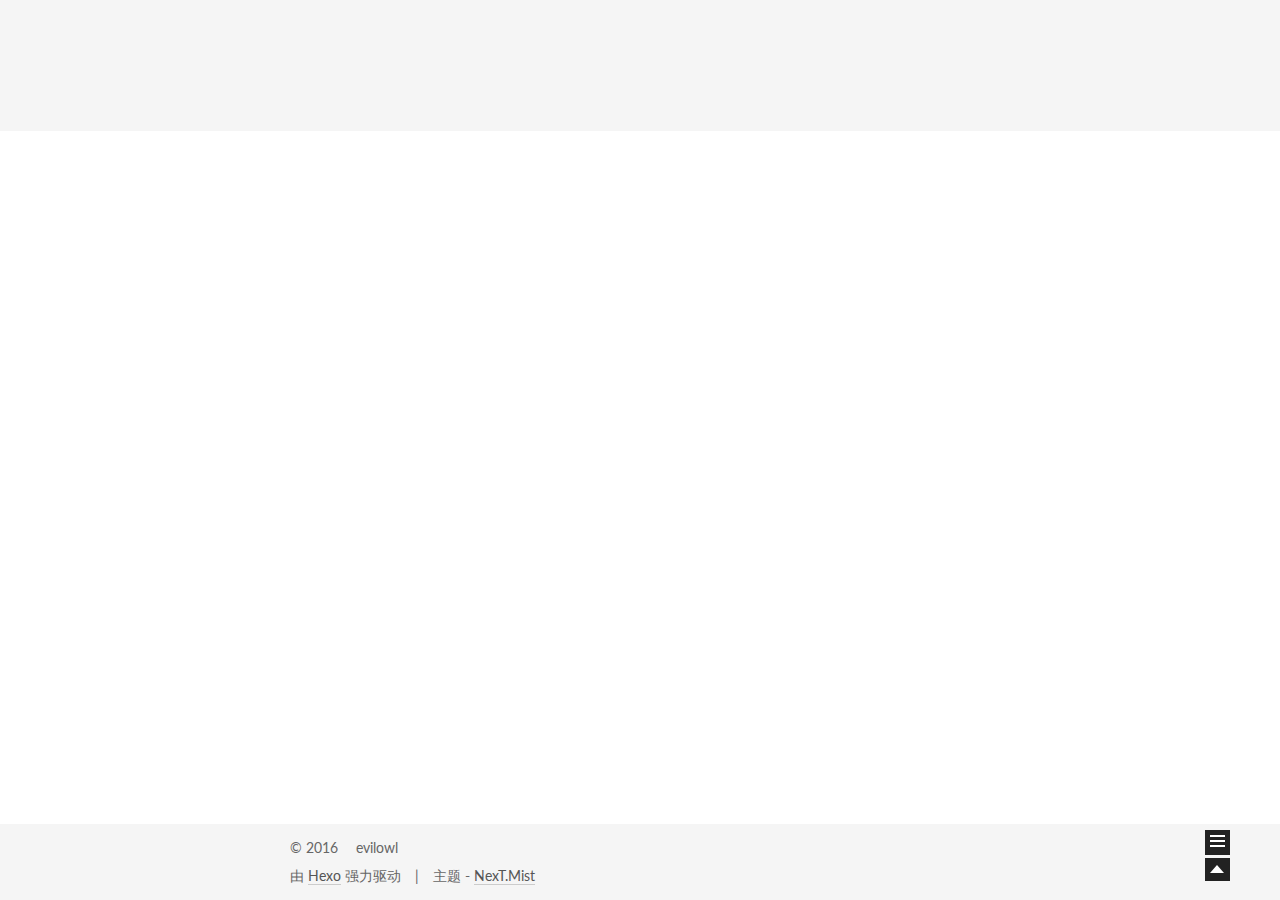
==== about/index.html @ 0f329f14 "Site updated: 2016-01-03 15:37:01" ====
<!doctype html>
<html class="theme-next   use-motion ">
<head>
  <meta charset="UTF-8"/>
<meta http-equiv="X-UA-Compatible" content="IE=edge,chrome=1" />
<meta name="viewport" content="width=device-width, initial-scale=1, maximum-scale=1"/>



<meta http-equiv="Cache-Control" content="no-transform" />
<meta http-equiv="Cache-Control" content="no-siteapp" />












  <link href="/vendors/fancybox/source/jquery.fancybox.css?v=2.1.5" rel="stylesheet" type="text/css"/>




  <link href="//fonts.googleapis.com/css?family=Lato:300,400,700,400italic&subset=latin,latin-ext" rel="stylesheet" type="text/css">



<link href="/vendors/font-awesome/css/font-awesome.min.css?v=4.4.0" rel="stylesheet" type="text/css" />

<link href="/css/main.css?v=0.4.5.2" rel="stylesheet" type="text/css" />


  <meta name="keywords" content="Hexo, NexT" />




  


  <link rel="alternate" href="/atom.xml" title="evilowl's 随笔" type="application/atom+xml" />




  <link rel="shortcut icon" type="image/x-icon" href="/favicon.ico?v=0.4.5.2" />






<meta name="description" content="hacker， code， geeker">
<meta property="og:type" content="website">
<meta property="og:title" content="about">
<meta property="og:url" content="http://yoursite.com/about/index.html">
<meta property="og:site_name" content="evilowl's 随笔">
<meta property="og:description" content="hacker， code， geeker">
<meta property="og:updated_time" content="2016-01-03T07:36:13.423Z">
<meta name="twitter:card" content="summary">
<meta name="twitter:title" content="about">
<meta name="twitter:description" content="hacker， code， geeker">



<script type="text/javascript" id="hexo.configuration">
  var CONFIG = {
    scheme: 'Mist',
    sidebar: 'always',
    motion: true
  };
</script>

  <title>
  

  
    about | evilowl's 随笔
  
</title>
</head>

<body itemscope itemtype="http://schema.org/WebPage" lang="zh-Hans">

  <!--[if lte IE 8]>
  <div style=' clear: both; height: 59px; padding:0 0 0 15px; position: relative;margin:0 auto;'>
    <a href="http://windows.microsoft.com/en-US/internet-explorer/products/ie/home?ocid=ie6_countdown_bannercode">
      <img src="http://7u2nvr.com1.z0.glb.clouddn.com/picouterie.jpg" border="0" height="42" width="820"
           alt="You are using an outdated browser. For a faster, safer browsing experience, upgrade for free today or use other browser ,like chrome firefox safari."
           style='margin-left:auto;margin-right:auto;display: block;'/>
    </a>
  </div>
<![endif]-->
  






  <div class="container one-column ">
    <div class="headband"></div>

    <header id="header" class="header" itemscope itemtype="http://schema.org/WPHeader">
      <div class="header-inner"><div class="site-meta ">
  

  <div class="custom-logo-site-title">
    <a href="/"  class="brand" rel="start">
      <span class="logo-line-before"><i></i></span>
      <span class="site-title">evilowl's 随笔</span>
      <span class="logo-line-after"><i></i></span>
    </a>
  </div>
  <p class="site-subtitle">All that is real is rational; and all that is rational is real.</p>
</div>

<div class="site-nav-toggle">
  <button>
    <span class="btn-bar"></span>
    <span class="btn-bar"></span>
    <span class="btn-bar"></span>
  </button>
</div>

<nav class="site-nav">
  

  
    <ul id="menu" class="menu ">
      
        
        <li class="menu-item menu-item-home">
          <a href="/" rel="section">
            
              <i class="menu-item-icon fa fa-home fa-fw"></i> <br />
            
            首页
          </a>
        </li>
      
        
        <li class="menu-item menu-item-about">
          <a href="/about" rel="section">
            
              <i class="menu-item-icon fa fa-user fa-fw"></i> <br />
            
            关于
          </a>
        </li>
      
        
        <li class="menu-item menu-item-archives">
          <a href="/archives" rel="section">
            
              <i class="menu-item-icon fa fa-archive fa-fw"></i> <br />
            
            归档
          </a>
        </li>
      
        
        <li class="menu-item menu-item-tags">
          <a href="/tags" rel="section">
            
              <i class="menu-item-icon fa fa-tags fa-fw"></i> <br />
            
            标签
          </a>
        </li>
      

      
      
    </ul>
  

  
</nav>

 </div>
    </header>

    <main id="main" class="main">
      <div class="main-inner">
        <div id="content" class="content">
          

  <div id="posts" class="posts-expand">
    
    
      
    
  </div>


        </div>

        


        
  <div class="comments" id="comments">
    
      <div class="ds-thread" data-thread-key="about/index.html"
           data-title="about" data-url="http://yoursite.com/about/index.html">
      </div>
    
  </div>


      </div>

      
        
  
  <div class="sidebar-toggle">
    <div class="sidebar-toggle-line-wrap">
      <span class="sidebar-toggle-line sidebar-toggle-line-first"></span>
      <span class="sidebar-toggle-line sidebar-toggle-line-middle"></span>
      <span class="sidebar-toggle-line sidebar-toggle-line-last"></span>
    </div>
  </div>

  <aside id="sidebar" class="sidebar">
    <div class="sidebar-inner">

      

      

      <section class="site-overview sidebar-panel  sidebar-panel-active ">
        <div class="site-author motion-element" itemprop="author" itemscope itemtype="http://schema.org/Person">
          <img class="site-author-image" src="/images/default_avatar.jpg" alt="evilowl" itemprop="image"/>
          <p class="site-author-name" itemprop="name">evilowl</p>
        </div>
        <p class="site-description motion-element" itemprop="description">hacker， code， geeker</p>
        <nav class="site-state motion-element">
          <div class="site-state-item site-state-posts">
            <a href="/archives">
              <span class="site-state-item-count">1</span>
              <span class="site-state-item-name">日志</span>
            </a>
          </div>

          <div class="site-state-item site-state-categories">
            
              <span class="site-state-item-count">0</span>
              <span class="site-state-item-name">分类</span>
              
          </div>

          <div class="site-state-item site-state-tags">
            <a href="/tags">
              <span class="site-state-item-count">0</span>
              <span class="site-state-item-name">标签</span>
              </a>
          </div>

        </nav>

        
          <div class="feed-link motion-element">
            <a href="/atom.xml" rel="alternate">
              <i class="fa fa-rss"></i>
              RSS
            </a>
          </div>
        

        <div class="links-of-author motion-element">
          
        </div>

        
        

        <div class="links-of-author motion-element">
          
        </div>

      </section>

      

    </div>
  </aside>


      
    </main>

    <footer id="footer" class="footer">
      <div class="footer-inner">
        <div class="copyright" >
  
  &copy; 
  <span itemprop="copyrightYear">2016</span>
  <span class="with-love">
    <i class="icon-next-heart fa fa-heart"></i>
  </span>
  <span class="author" itemprop="copyrightHolder">evilowl</span>
</div>

<div class="powered-by">
  由 <a class="theme-link" href="http://hexo.io">Hexo</a> 强力驱动
</div>

<div class="theme-info">
  主题 -
  <a class="theme-link" href="https://github.com/iissnan/hexo-theme-next">
    NexT.Mist
  </a>
</div>



      </div>
    </footer>

    <div class="back-to-top"></div>
  </div>

  <script type="text/javascript" src="/vendors/jquery/index.js?v=2.1.3"></script>

  
  

  
    

  
    
  

  <script type="text/javascript">
    var duoshuoQuery = {short_name:"evilowl"};
    (function() {
      var ds = document.createElement('script');
      ds.type = 'text/javascript';ds.async = true;
      ds.id = 'duoshuo-script';
      ds.src = (document.location.protocol == 'https:' ? 'https:' : 'http:') + '//static.duoshuo.com/embed.js';
      ds.charset = 'UTF-8';
      (document.getElementsByTagName('head')[0]
      || document.getElementsByTagName('body')[0]).appendChild(ds);
    })();
  </script>
    
     


    
  

  
  <script type="text/javascript" src="/vendors/fancybox/source/jquery.fancybox.pack.js"></script>
  <script type="text/javascript" src="/js/fancy-box.js?v=0.4.5.2"></script>


  <script type="text/javascript" src="/js/helpers.js?v=0.4.5.2"></script>
  <script type="text/javascript" src="/vendors/velocity/velocity.min.js"></script>
<script type="text/javascript" src="/vendors/velocity/velocity.ui.min.js"></script>

<script type="text/javascript" src="/js/motion.js?v=0.4.5.2" id="motion.global"></script>


  <script type="text/javascript" src="/vendors/fastclick/lib/fastclick.min.js?v=1.0.6"></script>
  <script type="text/javascript" src="/vendors/jquery_lazyload/jquery.lazyload.js?v=1.9.7"></script>

  

  <script type="text/javascript" src="/js/bootstrap.js"></script>

  
  

  
  

</body>
</html>
---- css/main.css ----
/* normalize.css v3.0.2 | MIT License | git.io/normalize */
html {
  font-family: sans-serif; /* 1 */
  -ms-text-size-adjust: 100%; /* 2 */
  -webkit-text-size-adjust: 100%; /* 2 */
}
body {
  margin: 0;
}
article,
aside,
details,
figcaption,
figure,
footer,
header,
hgroup,
main,
menu,
nav,
section,
summary {
  display: block;
}
audio,
canvas,
progress,
video {
  display: inline-block; /* 1 */
  vertical-align: baseline; /* 2 */
}
audio:not([controls]) {
  display: none;
  height: 0;
}
[hidden],
template {
  display: none;
}
a {
  background-color: transparent;
}
a:active,
a:hover {
  outline: 0;
}
abbr[title] {
  border-bottom: 1px dotted;
}
b,
strong {
  font-weight: bold;
}
dfn {
  font-style: italic;
}
h1 {
  font-size: 2em;
  margin: 0.67em 0;
}
mark {
  background: #ff0;
  color: #000;
}
small {
  font-size: 80%;
}
sub,
sup {
  font-size: 75%;
  line-height: 0;
  position: relative;
  vertical-align: baseline;
}
sup {
  top: -0.5em;
}
sub {
  bottom: -0.25em;
}
img {
  border: 0;
}
svg:not(:root) {
  overflow: hidden;
}
figure {
  margin: 1em 40px;
}
hr {
  -moz-box-sizing: content-box;
  box-sizing: content-box;
  height: 0;
}
pre {
  overflow: auto;
}
code,
kbd,
pre,
samp {
  font-family: monospace, monospace;
  font-size: 1em;
}
button,
input,
optgroup,
select,
textarea {
  color: inherit; /* 1 */
  font: inherit; /* 2 */
  margin: 0; /* 3 */
}
button {
  overflow: visible;
}
button,
select {
  text-transform: none;
}
button,
html input[type="button"],
input[type="reset"],
input[type="submit"] {
  -webkit-appearance: button; /* 2 */
  cursor: pointer; /* 3 */
}
button[disabled],
html input[disabled] {
  cursor: default;
}
button::-moz-focus-inner,
input::-moz-focus-inner {
  border: 0;
  padding: 0;
}
input {
  line-height: normal;
}
input[type="checkbox"],
input[type="radio"] {
  box-sizing: border-box; /* 1 */
  padding: 0; /* 2 */
}
input[type="number"]::-webkit-inner-spin-button,
input[type="number"]::-webkit-outer-spin-button {
  height: auto;
}
input[type="search"] {
  -webkit-appearance: textfield; /* 1 */
  -moz-box-sizing: content-box;
  -webkit-box-sizing: content-box; /* 2 */
  box-sizing: content-box;
}
input[type="search"]::-webkit-search-cancel-button,
input[type="search"]::-webkit-search-decoration {
  -webkit-appearance: none;
}
fieldset {
  border: 1px solid #c0c0c0;
  margin: 0 2px;
  padding: 0.35em 0.625em 0.75em;
}
legend {
  border: 0; /* 1 */
  padding: 0; /* 2 */
}
textarea {
  overflow: auto;
}
optgroup {
  font-weight: bold;
}
table {
  border-collapse: collapse;
  border-spacing: 0;
}
td,
th {
  padding: 0;
}
::selection {
  background: #262a30;
  color: #fff;
}
body {
  position: relative;
  font-family: Lato, "PingFang SC", "Microsoft YaHei", sans-serif;
  font-size: 14px;
  line-height: 2;
  color: #555;
  background: #fff;
}
@media (max-width: 767px) {
  body {
    padding-right: 0 !important;
  }
}
@media (min-width: 768px) and (max-width: 991px) {
  body {
    padding-right: 0 !important;
  }
}
@media (min-width: 1600px) {
  body {
    font-size: 16px;
  }
}
h1,
h2,
h3,
h4,
h5,
h6 {
  margin: 0;
  padding: 0;
  font-weight: bold;
  line-height: 1;
  font-family: Lato, "PingFang SC", "Microsoft YaHei", sans-serif;
}
h1 {
  font-size: 24px;
}
@media (max-width: 767px) {
  h1 {
    font-size: 20px;
  }
}
h2 {
  font-size: 22px;
}
@media (max-width: 767px) {
  h2 {
    font-size: 18px;
  }
}
h3 {
  font-size: 20px;
}
@media (max-width: 767px) {
  h3 {
    font-size: 16px;
  }
}
h4 {
  font-size: 18px;
}
@media (max-width: 767px) {
  h4 {
    font-size: 14px;
  }
}
h5 {
  font-size: 16px;
}
@media (max-width: 767px) {
  h5 {
    font-size: 12px;
  }
}
h6 {
  font-size: 14px;
}
@media (max-width: 767px) {
  h6 {
    font-size: 10px;
  }
}
p {
  margin: 0 0 25px 0;
}
a {
  color: #555;
  text-decoration: none;
  border-bottom: 1px solid #999;
}
a:hover {
  color: #222;
  border-bottom-color: #222;
}
ul {
  list-style: none;
}
blockquote {
  margin: 0;
  padding: 0;
}
img {
  display: block;
  margin: auto 0;
  max-width: 100%;
  height: auto;
}
h2,
h3,
h4,
h5,
h6 {
  margin: 20px 0 15px;
}
ul {
  list-style: square;
}
a {
  word-wrap: break-word;
}
hr {
  margin: 40px 0;
  height: 3px;
  border: none;
  background-color: #ddd;
  background-image: repeating-linear-gradient(-45deg, #fff, #fff 4px, transparent 4px, transparent 8px);
}
blockquote {
  padding: 0 15px;
  color: #666;
  border-left: 4px solid #ddd;
}
blockquote cite::before {
  content: "-";
  padding: 0 5px;
}
dt {
  font-weight: 700;
}
dd {
  margin: 0;
  padding: 0;
}
.pullquote {
  width: 45%;
}
.pullquote.left {
  float: left;
  margin-left: 5px;
  margin-right: 10px;
}
.pullquote.right {
  float: right;
  margin-left: 10px;
  margin-right: 5px;
}
.highlight table,
.gist table {
  width: auto;
}
.highlight table td,
.gist table td {
  border: none;
}
.highlight a,
.gist a {
  color: #222 !important;
  text-decoration: none !important;
}
.video-container {
  position: relative;
  padding-top: 60%;
  height: 0;
  overflow: hidden;
}
.video-container iframe,
.video-container object,
.video-container embed {
  position: absolute;
  top: 0;
  left: 0;
  width: 100%;
  height: 100%;
}
table {
  margin: 20px 0;
  width: 100%;
  border-collapse: collapse;
  border-spacing: 0;
  border: 1px solid #ddd;
  font-size: 14px;
}
table>tbody>tr:nth-of-type(odd) {
  background-color: #f9f9f9;
}
table>tbody>tr:hover {
  background-color: #f5f5f5;
}
caption,
th,
td {
  padding: 8px;
  text-align: left;
  vertical-align: middle;
  font-weight: normal;
}
th,
td {
  border-bottom: 3px solid #ddd;
  border-right: 1px solid #eee;
}
th {
  padding-bottom: 10px;
  font-weight: 700;
}
td {
  border-bottom-width: 1px;
}
.text-left {
  text-align: left;
}
.text-center {
  text-align: center;
}
.text-right {
  text-align: right;
}
.text-justify {
  text-align: justify;
}
.text-nowrap {
  white-space: nowrap;
}
.text-lowercase {
  text-transform: lowercase;
}
.text-uppercase {
  text-transform: uppercase;
}
.text-capitalize {
  text-transform: capitalize;
}
.center-block {
  display: block;
  margin-left: auto;
  margin-right: auto;
}
.clearfix:before,
.clearfix:after {
  content: " ";
  display: table;
}
.clearfix:after {
  clear: both;
}
.full-image.full-image.full-image {
  border: none;
  max-width: 100%;
  width: auto;
  margin: 0;
}
@media (min-width: 992px) {
  .full-image.full-image.full-image {
    max-width: none;
    width: 126%;
    margin: 0 -13%;
  }
}
.use-motion .motion-element {
  opacity: 0;
}
pre,
.highlight {
  background: #f7f7f7;
  margin: 20px 0;
  padding: 15px;
  overflow: auto;
  font-size: 13px;
  color: #4d4d4c;
  line-height: 1.6;
}
.highlight .gutter pre,
.gist .gist-file .gist-data .line-numbers {
  color: #666;
}
pre,
code {
  font-family: "Input Mono", "PT Mono", Consolas, Monaco, Menlo, monospace;
}
code {
  word-break: break-all;
  background: #eee;
  text-shadow: 0 1px #fff;
  padding: 0 0.3em;
}
pre code {
  background: none;
  text-shadow: none;
  padding: 0;
}
.highlight pre {
  border: none;
  margin: 0;
  padding: 1px;
}
.highlight table {
  margin: 0;
  width: auto;
  border: none;
}
.highlight td {
  border: none;
  padding: 0;
}
.highlight figcaption {
  font-size: 0.85em;
  color: #8e908c;
  line-height: 1em;
  margin-bottom: 1em;
}
.highlight figcaption:before,
.highlight figcaption:after {
  content: " ";
  display: table;
}
.highlight figcaption:after {
  clear: both;
}
.highlight figcaption a {
  float: right;
}
.highlight .gutter pre {
  text-align: right;
  padding-right: 20px;
}
.highlight .line {
  height: 20px;
}
.gist {
  margin: 20px 0;
  border-style: solid;
  border-color: #ccc;
  border-width: 1px 0;
  background: #f7f7f7;
  padding: 15px 40px 15px 15px;
}
.gist .gist-file {
  border: none;
  font-family: "Input Mono", "PT Mono", Consolas, Monaco, Menlo, monospace;
  margin: 0;
}
.gist .gist-file .gist-data {
  background: none;
  border: none;
}
.gist .gist-file .gist-data .line-numbers {
  background: none;
  border: none;
  padding: 0 20px 0 0;
}
.gist .gist-file .gist-data .line-data {
  padding: 0 !important;
}
.gist .gist-file .highlight {
  margin: 0;
  padding: 0;
  border: none;
}
.gist .gist-file .gist-meta {
  background: #f7f7f7;
  color: #8e908c;
  font: 13px Lato, "PingFang SC", "Microsoft YaHei", sans-serif;
  text-shadow: 0 0;
  padding: 0;
  margin-top: 1em;
  margin-left: 40px;
}
.gist .gist-file .gist-meta a {
  color: color-link;
  font-weight: normal;
}
.gist .gist-file .gist-meta a:hover {
  text-decoration: underline;
}
pre .comment {
  color: #8e908c;
}
pre .variable,
pre .attribute,
pre .tag,
pre .regexp,
pre .ruby .constant,
pre .xml .tag .title,
pre .xml .pi,
pre .xml .doctype,
pre .html .doctype,
pre .css .id,
pre .css .class,
pre .css .pseudo {
  color: #c82829;
}
pre .number,
pre .preprocessor,
pre .built_in,
pre .literal,
pre .params,
pre .constant {
  color: #f5871f;
}
pre .ruby .class .title,
pre .css .rules .attribute {
  color: #718c00;
}
pre .string,
pre .value,
pre .inheritance,
pre .header,
pre .ruby .symbol,
pre .xml .cdata {
  color: #718c00;
}
pre .title,
pre .css .hexcolor {
  color: #3e999f;
}
pre .function,
pre .python .decorator,
pre .python .title,
pre .ruby .function .title,
pre .ruby .title .keyword,
pre .perl .sub,
pre .javascript .title,
pre .coffeescript .title {
  color: #4271ae;
}
pre .keyword,
pre .javascript .function {
  color: #8959a8;
}
html,
body {
  height: 100%;
}
.container {
  position: relative;
  min-height: 100%;
}
.header-inner {
  margin: 0 auto;
  padding: 100px 0 70px;
  width: 1200px;
}
.one-column .header-inner {
  width: 700px;
}
@media (min-width: 1600px) {
  .one-column .header-inner {
    width: 900px;
  }
}
.main {
  padding-bottom: 150px;
}
.main-inner {
  margin: 0 auto;
  width: 1200px;
}
.one-column .main-inner {
  width: 700px;
}
@media (min-width: 1600px) {
  .one-column .main-inner {
    width: 900px;
  }
}
.footer {
  position: absolute;
  left: 0;
  bottom: 0;
  width: 100%;
  min-height: 50px;
}
.footer-inner {
  margin: 20px auto;
  width: 1200px;
}
.one-column .footer-inner {
  width: 700px;
}
@media (min-width: 1600px) {
  .one-column .footer-inner {
    width: 900px;
  }
}
.headband {
  height: 3px;
  background: #222;
}
.header {
  background: #fff;
}
.header-inner {
  position: relative;
}
.site-meta {
  margin: 0;
  text-align: left;
}
@media (max-width: 767px) {
  .site-meta {
    text-align: center;
  }
}
.brand {
  position: relative;
  display: inline-block;
  padding: 0 40px;
  color: #222;
  background: #222;
  border-bottom: none;
  font-family: Lato, "PingFang SC", "Microsoft YaHei", sans-serif;
}
.brand:hover {
  color: #222;
}
.logo {
  display: inline-block;
  margin-right: 5px;
  line-height: 36px;
  vertical-align: top;
}
.site-title {
  display: inline-block;
  vertical-align: top;
  line-height: 36px;
  font-size: 20px;
  font-weight: normal;
}
.site-subtitle {
  margin-top: 10px;
  font-size: 13px;
  color: #999;
}
.use-motion .brand {
  opacity: 0;
}
.use-motion .logo,
.use-motion .site-title,
.use-motion .site-subtitle {
  opacity: 0;
  position: relative;
  top: -10px;
}
.site-nav-toggle {
  display: none;
  position: absolute;
  top: 10px;
  left: 10px;
}
@media (max-width: 767px) {
  .site-nav-toggle {
    display: block;
  }
}
.site-nav-toggle button {
  margin-top: 2px;
  padding: 9px 10px;
  background: transparent;
  border: none;
}
@media (max-width: 767px) {
  .site-nav {
    display: none;
    margin: 0 -10px;
    clear: both;
    border-top: 1px solid #ddd;
  }
}
@media (min-width: 768px) and (max-width: 991px) {
  .site-nav {
    display: block !important;
  }
}
@media (min-width: 992px) {
  .site-nav {
    display: block !important;
  }
}
.menu {
  margin-top: 20px;
  padding-left: 0;
  text-align: center;
}
@media (max-width: 767px) {
  .menu {
    padding-left: 10px;
  }
}
.menu .menu-item {
  display: inline-block;
  margin: 0 10px;
}
@media screen and (max-width: 767px) {
  .menu .menu-item {
    margin-top: 10px;
  }
}
.menu .menu-item a {
  display: block;
  font-size: 13px;
  text-transform: capitalize;
  line-height: 1.5;
  border-bottom: 1px solid transparent;
  transition-property: border-color;
  transition-duration: 0.2s;
  transition-timing-function: ease-in-out;
  transition-delay: 0s;
}
.menu .menu-item a:hover {
  border-bottom-color: #222;
}
.use-motion .menu-item {
  opacity: 0;
}
.translation {
  margin-top: -20px;
  font-size: 14px;
  color: #999;
}
.post:last-child .post-eof.post-eof.post-eof {
  display: none;
}
.sidebar-toggle {
  position: fixed;
  right: 50px;
  bottom: 45px;
  width: 15px;
  height: 15px;
  padding: 5px;
  background: #222;
  line-height: 0;
  z-index: 1050;
  cursor: pointer;
  -webkit-transform: translateZ(0);
}
@media (min-width: 768px) and (max-width: 991px) {
  .sidebar-toggle {
    display: none;
  }
}
@media (max-width: 767px) {
  .sidebar-toggle {
    display: none;
  }
}
.sidebar-toggle-line {
  position: relative;
  display: inline-block;
  vertical-align: top;
  height: 2px;
  width: 100%;
  background: #fff;
  margin-top: 3px;
}
.sidebar-toggle-line:first-child {
  margin-top: 0;
}
.sidebar {
  width: 0;
  position: fixed;
  right: 0;
  top: 0;
  bottom: 0;
  z-index: 1040;
  box-shadow: inset 0 2px 6px #000;
  background: #222;
  -webkit-transform: translateZ(0);
}
.sidebar a {
  color: #999;
  border-bottom-color: #555;
}
.sidebar a:hover {
  color: #eee;
}
@media (min-width: 768px) and (max-width: 991px) {
  .sidebar {
    display: none !important;
  }
}
@media (max-width: 767px) {
  .sidebar {
    display: none !important;
  }
}
.sidebar-inner {
  position: relative;
  padding: 20px 10px;
  color: #999;
  text-align: center;
}
.site-author-image {
  display: block;
  margin: 0 auto;
  max-width: 96px;
  height: auto;
  border: 2px solid #333;
  padding: 2px;
}
.site-author-name {
  margin: 5px 0 0;
  color: #f5f5f5;
}
.site-description {
  margin-top: 5px;
  font-size: 14px;
  color: #555;
}
.site-state {
  overflow: hidden;
  line-height: 1.4;
}
.site-state-item {
  display: inline-block;
  padding: 0 15px;
  border-left: 1px solid #333;
}
.site-state-item:first-child {
  border-left: none;
}
.site-state-item a {
  border-bottom: none;
}
.site-state-item-count {
  display: block;
  text-align: center;
  font-size: 18px;
}
.site-state-item-name {
  font-size: 13px;
}
.feed-link {
  margin-top: 20px;
}
.feed-link a {
  display: inline-block;
  padding: 0 15px;
  color: #fc6423;
  border: 1px solid #fc6423;
  border-radius: 4px;
}
.feed-link a i {
  color: #fc6423;
  font-size: 14px;
}
.feed-link a:hover {
  color: #fff;
  background: #fc6423;
}
.feed-link a:hover i {
  color: #fff;
}
.links-of-author {
  margin-top: 20px;
}
.links-of-author a {
  display: inline-block;
  vertical-align: middle;
  margin-right: 10px;
  margin-bottom: 10px;
  border-bottom-color: #555;
  font-size: 13px;
}
.links-of-author a:before {
  display: inline-block;
  vertical-align: middle;
  margin-right: 3px;
  content: " ";
  width: 4px;
  height: 4px;
  border-radius: 50%;
  background: #ff22a4;
}
.sidebar-nav {
  margin: 0 0 20px;
  padding-left: 0;
}
.sidebar-nav li {
  display: inline-block;
  cursor: pointer;
  border-bottom: 1px solid transparent;
  font-size: 15px;
}
.sidebar-nav li:hover {
  color: #f5f5f5;
}
.page-post-detail .sidebar-nav-toc {
  padding: 0 5px;
}
.page-post-detail .sidebar-nav-overview {
  margin-left: 10px;
}
.sidebar-nav .sidebar-nav-active {
  color: #87daff;
  border-bottom-color: #87daff;
}
.sidebar-nav .sidebar-nav-active:hover {
  color: #87daff;
}
.sidebar-panel {
  display: none;
}
.sidebar-panel-active {
  display: block;
}
.post-toc {
  overflow: hidden;
  position: relative;
}
.post-toc-empty {
  font-size: 14px;
  color: #666;
}
.post-toc ol {
  overflow: auto;
  margin: 0;
  padding: 0 10px 10px;
  text-align: left;
  list-style: none;
  font-size: 14px;
}
.post-toc ol a {
  color: #999;
}
.post-toc ol a:hover {
  color: #ccc;
}
.post-toc .nav .nav-child {
  display: none;
}
.post-toc .nav .active > .nav-child {
  display: block;
}
.post-toc .nav .active-current > .nav-child {
  display: block;
}
.post-toc .nav .active-current > .nav-child > .nav-item {
  display: block;
}
.post-toc .nav .active > a {
  color: #ccc;
}
.post-toc .nav .active-current > a {
  color: #87daff;
}
.post-toc .nav .active-current > a:hover {
  color: #87daff;
}
.post-toc-indicator {
  height: 20px;
  text-align: center;
  color: #fff;
  font-size: 14px;
}
.post-toc-indicator-top {
  opacity: 0;
  margin-top: 10px;
}
.post-toc-indicator-bottom {
  position: absolute;
  width: 100%;
}
.footer {
  font-size: 14px;
  color: #999;
}
.footer img {
  border: none;
}
.footer-inner {
  text-align: center;
}
.with-love {
  display: inline-block;
  margin: 0 5px;
}
.powered-by,
.theme-info {
  display: inline-block;
}
.powered-by {
  margin-right: 10px;
}
.powered-by::after {
  content: "|";
  padding-left: 10px;
}
.cc-license {
  margin-top: 10px;
  text-align: center;
}
.cc-license .cc-opacity {
  opacity: 0.7;
  border-bottom: none;
}
.cc-license .cc-opacity:hover {
  opacity: 0.9;
}
.cc-license img {
  display: inline-block;
}
@media (max-width: 767px) {
  body {
    font-size: 14px;
  }
  .header-inner,
  .one-column .header-inner,
  .main-inner,
  .one-column .main-inner,
  .main-inner .content,
  .footer-inner,
  .one-column .footer-inner {
    width: auto;
  }
  .main-inner {
    margin: 20px auto 0;
  }
  .footer-inner {
    padding: 0 10px;
  }
}
.blockquote-center,
.page-home .post-type-quote blockquote,
.page-post-detail .post-type-quote blockquote {
  position: relative;
  margin: 40px 0;
  padding: 0;
  border-left: none;
  text-align: center;
}
.blockquote-center::before,
.page-home .post-type-quote blockquote::before,
.page-post-detail .post-type-quote blockquote::before,
.blockquote-center::after,
.page-home .post-type-quote blockquote::after,
.page-post-detail .post-type-quote blockquote::after {
  position: absolute;
  content: ' ';
  display: block;
  width: 100%;
  height: 24px;
  opacity: 0.2;
  background-repeat: no-repeat;
  background-position: 0 -6px;
  background-size: 22px 22px;
}
.blockquote-center::before,
.page-home .post-type-quote blockquote::before,
.page-post-detail .post-type-quote blockquote::before {
  top: -20px;
  background-image: url("../images/quote-l.svg");
  border-top: 1px solid #ccc;
}
.blockquote-center::after,
.page-home .post-type-quote blockquote::after,
.page-post-detail .post-type-quote blockquote::after {
  bottom: -20px;
  background-image: url("../images/quote-r.svg");
  border-bottom: 1px solid #ccc;
  background-position: 100% 8px;
}
.blockquote-center p,
.page-home .post-type-quote blockquote p,
.page-post-detail .post-type-quote blockquote p,
.blockquote-center div,
.page-home .post-type-quote blockquote div,
.page-post-detail .post-type-quote blockquote div {
  text-align: center;
}
.btn {
  display: inline-block;
  padding: 0 20px;
  font-size: 15px;
  color: #fff;
  background: #222;
  border: 2px solid #222;
  text-decoration: none;
  transition-property: background-color;
  transition-duration: 0.2s;
  transition-timing-function: ease-in-out;
  transition-delay: 0s;
}
.btn:hover {
  border-color: #222;
  color: #222;
  background: #fff;
}
.btn-bar {
  display: block;
  width: 22px;
  height: 2px;
  background: #555;
  border-radius: 1px;
}
.btn-bar+.btn-bar {
  margin-top: 4px;
}
.post-body .fancybox img {
  display: block !important;
  margin: 0 auto;
  cursor: pointer;
  cursor: zoom-out;
  cursor: -webkit-zoom-in;
}
.post-body .image-caption,
.post-body .figure .caption {
  margin: 10px auto 15px;
  text-align: center;
  font-size: 14px;
  color: #999;
  font-weight: bold;
  line-height: 1;
}
.post-sticky-flag {
  display: inline-block;
  font-size: 16px;
  -ms-transform: rotate(30deg);
  transform: rotate(30deg);
}
.posts-expand {
  padding-top: 40px;
}
@media (max-width: 767px) {
  .posts-expand {
    margin: 0 20px;
  }
  .post-body pre,
  .post-body .highlight {
    margin: 0 -20px;
    padding: 10px 20px;
  }
  .post-body pre .gutter pre,
  .post-body .highlight .gutter pre {
    padding-right: 10px;
  }
}
.posts-expand .post-title {
  font-size: 26px;
  text-align: center;
  word-break: break-word;
}
@media (max-width: 767px) {
  .posts-expand .post-title {
    font-size: 22px;
  }
}
.posts-expand .post-title-link {
  display: inline-block;
  position: relative;
  color: #555;
  border-bottom: none;
  line-height: 1.2;
  vertical-align: top;
}
.posts-expand .post-title-link::before {
  content: "";
  position: absolute;
  width: 100%;
  height: 2px;
  bottom: 0;
  left: 0;
  background-color: #000;
  visibility: hidden;
  transform: scaleX(0);
  transition-duration: 0.2s;
  transition-timing-function: ease-in-out;
  transition-delay: 0s;
}
.posts-expand .post-title-link:hover::before {
  visibility: visible;
  transform: scaleX(1);
}
.posts-expand .post-title-link .fa {
  font-size: 16px;
}
.posts-expand .post-meta {
  margin: 3px 0 60px 0;
  color: #999;
  font-size: 12px;
  text-align: center;
}
.posts-expand .post-meta .post-category-list {
  display: inline-block;
  margin: 0;
  padding: 3px;
}
.posts-expand .post-meta .post-category-list-link {
  color: #999;
}
@media (max-width: 767px) {
  .posts-expand .post-comments-count {
    display: none;
  }
}
@media (min-width: 992px) {
  .posts-expand .post-body {
    text-align: justify;
  }
}
.posts-expand .post-body h2,
.posts-expand .post-body h3,
.posts-expand .post-body h4,
.posts-expand .post-body h5,
.posts-expand .post-body h6 {
  padding-top: 10px;
}
.posts-expand .post-body img {
  box-sizing: border-box;
  margin: auto;
  padding: 3px;
  border: 1px solid #ddd;
}
.posts-expand .post-tags {
  margin-top: 40px;
  text-align: center;
}
.posts-expand .post-tags a {
  display: inline-block;
  margin-right: 10px;
  font-size: 13px;
}
.post-nav {
  overflow: hidden;
  margin-top: 60px;
  padding: 10px;
  white-space: nowrap;
  border-top: 1px solid #eee;
}
.post-nav-item {
  display: inline-block;
  width: 50%;
  white-space: normal;
}
.post-nav-item a {
  position: relative;
  display: inline-block;
  line-height: 25px;
  font-size: 14px;
  color: #555;
  border-bottom: none;
}
.post-nav-item a:hover {
  color: #222;
  border-bottom: none;
}
.post-nav-item a:active {
  top: 2px;
}
.post-nav-item a i {
  font-size: 12px;
}
.post-nav-prev {
  text-align: right;
}
.posts-expand .post-eof {
  display: block;
  margin: $post-eof-margin-top auto $post-eof-margin-bottom;
  width: 8%;
  height: 1px;
  background: #ccc;
  text-align: center;
}
.post-more-link {
  margin-top: 50px;
}
.posts-expand .post-body .fancybox img {
  margin: 0 auto;
}
@media (max-width: 767px) {
  .posts-collapse {
    margin: 0 20px;
  }
  .posts-collapse .post-title,
  .posts-collapse .post-meta {
    display: block;
    width: auto;
    text-align: left;
  }
}
.posts-collapse {
  margin-left: 0;
}
@media (max-width: 767px) {
  .posts-collapse {
    margin: 0 20px;
  }
}
.posts-collapse .collection-title {
  position: relative;
  margin: 60px 0;
}
.posts-collapse .collection-title h2 {
  margin-left: 20px;
}
.posts-collapse .collection-title small {
  color: #bbb;
}
.posts-collapse .collection-title::before {
  content: " ";
  position: absolute;
  left: 0;
  top: 50%;
  margin-left: -4px;
  margin-top: -4px;
  width: 8px;
  height: 8px;
  background: #bbb;
  border-radius: 50%;
}
.posts-collapse .post {
  margin: 30px 0;
}
.posts-collapse .post-header {
  position: relative;
  transition-duration: 0.2s;
  transition-timing-function: ease-in-out;
  transition-delay: 0s;
  transition-property: border;
  border-bottom: 1px dashed #ccc;
}
.posts-collapse .post-header::before {
  content: " ";
  position: absolute;
  left: 0;
  top: 12px;
  width: 6px;
  height: 6px;
  margin-left: -4px;
  background: #bbb;
  border-radius: 50%;
  border: 1px solid #fff;
  transition-duration: 0.2s;
  transition-timing-function: ease-in-out;
  transition-delay: 0s;
  transition-property: background;
}
.posts-collapse .post-header:hover {
  border-bottom-color: #666;
}
.posts-collapse .post-header:hover::before {
  background: #222;
}
.posts-collapse .post-meta {
  position: absolute;
  font-size: 12px;
  left: 20px;
  top: 5px;
}
.posts-collapse .post-comments-count {
  display: none;
}
.posts-collapse .post-title {
  margin-left: 60px;
  font-size: 16px;
  font-weight: normal;
  font-family: Lato, "PingFang SC", "Microsoft YaHei", sans-serif;
  line-height: inherit;
}
.posts-collapse .post-title::after {
  margin-left: 3px;
  opacity: 0.6;
}
.posts-collapse .post-title a {
  color: #666;
  border-bottom: none;
}
.page-home .post-type-quote .post-header,
.page-post-detail .post-type-quote .post-header,
.page-home .post-type-quote .post-tags,
.page-post-detail .post-type-quote .post-tags {
  display: none;
}
.pagination {
  margin: 120px 0 40px;
  text-align: center;
  border-top: 1px solid #eee;
}
.page-number-basic,
.pagination .prev,
.pagination .next,
.pagination .page-number,
.pagination .space {
  display: inline-block;
  position: relative;
  top: -1px;
  margin: 0 10px;
  padding: 0 10px;
  line-height: 30px;
}
@media (max-width: 767px) {
  .page-number-basic,
  .pagination .prev,
  .pagination .next,
  .pagination .page-number,
  .pagination .space {
    margin: 0 5px;
  }
}
.pagination .prev,
.pagination .next,
.pagination .page-number {
  border-bottom: 0;
  border-top: 1px solid #eee;
  transition-property: border-color;
  transition-duration: 0.2s;
  transition-timing-function: ease-in-out;
  transition-delay: 0s;
}
.pagination .prev:hover,
.pagination .next:hover,
.pagination .page-number:hover {
  border-top-color: #222;
}
.pagination .space {
  padding: 0;
  margin: 0;
}
.pagination .prev {
  margin-left: 0;
}
.pagination .next {
  margin-right: 0;
}
.pagination .page-number.current {
  color: #fff;
  background: #ccc;
  border-top-color: #ccc;
}
@media (max-width: 767px) {
  .pagination {
    border-top: none;
  }
  .pagination .prev,
  .pagination .next,
  .pagination .page-number {
    margin-bottom: 10px;
    border-top: 0;
    border-bottom: 1px solid #eee;
  }
  .pagination .prev:hover,
  .pagination .next:hover,
  .pagination .page-number:hover {
    border-bottom-color: #222;
  }
}
.comments {
  margin: 60px 20px 0;
}
.tag-cloud {
  text-align: center;
}
.tag-cloud a {
  display: inline-block;
  margin: 10px;
}
.post-gallery {
  display: table;
  table-layout: fixed;
  width: 100%;
  border-collapse: separate;
}
.post-gallery-row {
  display: table-row;
}
.post-gallery .post-gallery-img {
  display: table-cell;
  text-align: center;
  vertical-align: middle;
  border: none;
}
.post-gallery .post-gallery-img img {
  max-width: 100%;
  max-height: 100%;
  border: none;
}
.fancybox-close,
.fancybox-close:hover {
  border: none;
}
.post .group-picture img {
  box-sizing: border-box;
  padding: 0 3px;
  border: none;
}
.post .group-picture-row {
  overflow: hidden;
  margin-top: 6px;
}
.post .group-picture-row:first-child {
  margin-top: 0;
}
.post .group-picture-column {
  float: left;
}
.page-post-detail .post-body .group-picture-column {
  float: none;
  margin-top: 10px;
  width: auto !important;
}
.page-post-detail .post-body .group-picture-column img {
  margin: 0 auto;
}
.page-archive .group-picture-container {
  overflow: hidden;
}
.page-archive .group-picture-row {
  float: left;
}
.page-archive .group-picture-row:first-child {
  margin-top: 6px;
}
.page-archive .group-picture-column {
  max-width: 150px;
  max-height: 150px;
}
.back-to-top {
  position: fixed;
  bottom: 19px;
  right: 50px;
  z-index: 1050;
  width: 15px;
  height: 13px;
  padding: 5px;
  background: #222;
  color: #fff;
  cursor: pointer;
  -webkit-transform: translateZ(0);
}
@media (max-width: 767px) {
  .back-to-top {
    display: none;
  }
}
@media (min-width: 768px) and (max-width: 991px) {
  .back-to-top {
    display: none;
  }
}
.back-to-top:before {
  display: block;
  content: " ";
  margin-top: 2px;
  width: 0;
  height: 0;
  border-width: 0 7px 8px 7px;
  border-color: transparent transparent #fff transparent;
  border-style: solid;
}
.theme-next #ds-thread #ds-reset {
  color: #555;
}
.theme-next #ds-thread #ds-reset .ds-replybox {
  margin-bottom: 30px;
}
.theme-next #ds-thread #ds-reset .ds-replybox .ds-avatar,
.theme-next #ds-reset .ds-avatar img {
  box-shadow: none;
}
.theme-next #ds-thread #ds-reset .ds-textarea-wrapper {
  border-color: #c7d4e1;
  background: none;
  border-top-right-radius: 3px;
  border-top-left-radius: 3px;
}
.theme-next #ds-thread #ds-reset .ds-textarea-wrapper textarea {
  height: 60px;
}
.theme-next #ds-reset .ds-rounded-top {
  border-radius: 0;
}
.theme-next #ds-thread #ds-reset .ds-post-toolbar {
  box-sizing: border-box;
  border: 1px solid #c7d4e1;
  background: #f6f8fa;
}
.theme-next #ds-thread #ds-reset .ds-post-options {
  height: 40px;
  border: none;
  background: none;
}
.theme-next #ds-thread #ds-reset .ds-toolbar-buttons {
  top: 11px;
}
.theme-next #ds-thread #ds-reset .ds-sync {
  top: 5px;
}
.theme-next #ds-thread #ds-reset .ds-post-button {
  top: 4px;
  right: 5px;
  width: 90px;
  height: 30px;
  border: 1px solid #c5ced7;
  border-radius: 3px;
  background-image: linear-gradient(#fbfbfc, #f5f7f9);
  color: #60676d;
}
.theme-next #ds-thread #ds-reset .ds-post-button:hover {
  background-position: 0 -30px;
  color: #60676d;
}
.theme-next #ds-thread #ds-reset .ds-comments-info {
  padding: 10px 0;
}
.theme-next #ds-thread #ds-reset .ds-sort {
  display: none;
}
.theme-next #ds-thread #ds-reset li.ds-tab a.ds-current {
  border: none;
  background: #f6f8fa;
  color: #60676d;
}
.theme-next #ds-thread #ds-reset li.ds-tab a.ds-current:hover {
  background-color: #e9f0f7;
  color: #60676d;
}
.theme-next #ds-thread #ds-reset li.ds-tab a {
  border-radius: 2px;
  padding: 5px;
}
.theme-next #ds-thread #ds-reset .ds-login-buttons p {
  color: #999;
  line-height: 36px;
}
.theme-next #ds-thread #ds-reset .ds-login-buttons .ds-service-list li {
  height: 28px;
}
.theme-next #ds-thread #ds-reset .ds-service-list a {
  background: none;
  padding: 5px;
  border: 1px solid;
  border-radius: 3px;
  text-align: center;
}
.theme-next #ds-thread #ds-reset .ds-service-list a:hover {
  color: #fff;
  background: #666;
}
.theme-next #ds-thread #ds-reset .ds-service-list .ds-weibo {
  color: #fc9b00;
  border-color: #fc9b00;
}
.theme-next #ds-thread #ds-reset .ds-service-list .ds-weibo:hover {
  background: #fc9b00;
}
.theme-next #ds-thread #ds-reset .ds-service-list .ds-qq {
  color: #60a3ec;
  border-color: #60a3ec;
}
.theme-next #ds-thread #ds-reset .ds-service-list .ds-qq:hover {
  background: #60a3ec;
}
.theme-next #ds-thread #ds-reset .ds-service-list .ds-renren {
  color: #2e7ac4;
  border-color: #2e7ac4;
}
.theme-next #ds-thread #ds-reset .ds-service-list .ds-renren:hover {
  background: #2e7ac4;
}
.theme-next #ds-thread #ds-reset .ds-service-list .ds-douban {
  color: #37994c;
  border-color: #37994c;
}
.theme-next #ds-thread #ds-reset .ds-service-list .ds-douban:hover {
  background: #37994c;
}
.theme-next #ds-thread #ds-reset .ds-service-list .ds-kaixin {
  color: #fef20d;
  border-color: #fef20d;
}
.theme-next #ds-thread #ds-reset .ds-service-list .ds-kaixin:hover {
  background: #fef20d;
}
.theme-next #ds-thread #ds-reset .ds-service-list .ds-netease {
  color: #f00;
  border-color: #f00;
}
.theme-next #ds-thread #ds-reset .ds-service-list .ds-netease:hover {
  background: #f00;
}
.theme-next #ds-thread #ds-reset .ds-service-list .ds-sohu {
  color: #ffcb05;
  border-color: #ffcb05;
}
.theme-next #ds-thread #ds-reset .ds-service-list .ds-sohu:hover {
  background: #ffcb05;
}
.theme-next #ds-thread #ds-reset .ds-service-list .ds-baidu {
  color: #2831e0;
  border-color: #2831e0;
}
.theme-next #ds-thread #ds-reset .ds-service-list .ds-baidu:hover {
  background: #2831e0;
}
.theme-next #ds-thread #ds-reset .ds-service-list .ds-google {
  color: #166bec;
  border-color: #166bec;
}
.theme-next #ds-thread #ds-reset .ds-service-list .ds-google:hover {
  background: #166bec;
}
.theme-next #ds-thread #ds-reset .ds-service-list .ds-weixin {
  color: #00ce0d;
  border-color: #00ce0d;
}
.theme-next #ds-thread #ds-reset .ds-service-list .ds-weixin:hover {
  background: #00ce0d;
}
.theme-next #ds-thread #ds-reset .ds-service-list .ds-more-services {
  border: none;
}
.theme-next #ds-thread #ds-reset .ds-service-list .ds-more-services:hover {
  background: none;
}
.theme-next .this_ua {
  background-color: #ccc !important;
  border-radius: 4px;
  padding: 0 5px !important;
  margin: 1px 1px !important;
  border: 1px solid #bbb !important;
  color: #fff;
  display: inline-block !important;
}
.theme-next .this_ua.admin {
  background-color: #d9534f !important;
  border-color: #d9534f !important;
}
.theme-next .this_ua.platform.iOS,
.theme-next .this_ua.platform.Mac,
.theme-next .this_ua.platform.Windows {
  background-color: #39b3d7 !important;
  border-color: #46b8da !important;
}
.theme-next .this_ua.platform.Linux {
  background-color: #3a3a3a !important;
  border-color: #1f1f1f !important;
}
.theme-next .this_ua.platform.Android {
  background-color: #00c47d !important;
  border-color: #01b171 !important;
}
.theme-next .this_ua.browser.Mobile,
.theme-next .this_ua.browser.Chrome {
  background-color: #5cb85c !important;
  border-color: #4cae4c !important;
}
.theme-next .this_ua.browser.Firefox {
  background-color: #f0ad4e !important;
  border-color: #eea236 !important;
}
.theme-next .this_ua.browser.Maxthon,
.theme-next .this_ua.browser.IE {
  background-color: #428bca !important;
  border-color: #357ebd !important;
}
.theme-next .this_ua.browser.baidu,
.theme-next .this_ua.browser.UCBrowser,
.theme-next .this_ua.browser.Opera {
  background-color: #d9534f !important;
  border-color: #d43f3a !important;
}
.theme-next .this_ua.browser.Android,
.theme-next .this_ua.browser.QQBrowser {
  background-color: #78ace9 !important;
  border-color: #4cae4c !important;
}
.post-spread {
  margin-top: 20px;
  text-align: center;
}
.jiathis_style {
  display: inline-block;
}
.jiathis_style a {
  border: none;
}
.use-motion .post {
  opacity: 0;
}
.page-archive .archive-page-counter {
  position: relative;
  top: 3px;
  left: 20px;
}
@media (max-width: 767px) {
  .page-archive .archive-page-counter {
    top: 5px;
  }
}
.page-archive .posts-collapse {
  position: relative;
}
.page-archive .posts-collapse::after {
  top: 20px;
  left: 0;
  margin-left: -2px;
  width: 4px;
  height: 100%;
  background: #f5f5f5;
  z-index: -1;
}
.page-archive .posts-collapse .archive-move-on {
  position: absolute;
  top: 11px;
  left: 0;
  margin-left: -6px;
  width: 10px;
  height: 10px;
  opacity: 0.5;
  background: #555;
  border: 1px solid #fff;
  border-radius: 50%;
}
.page-archive .posts-collapse::before,
.page-archive .posts-collapse::after {
  content: " ";
  position: absolute;
}
.page-post-detail .sidebar-toggle-line {
  background: #87daff;
}
.page-post-detail .comments {
  overflow: hidden;
}
.category-all-page .category-all-title {
  text-align: center;
}
.category-all-page .category-all {
  margin-top: 20px;
}
.category-all-page .category-list {
  margin: 0;
  padding: 0;
  list-style: none;
}
.category-all-page .category-list-item {
  display: inline-block;
  margin: 10px;
}
.category-all-page .category-list-count {
  color: #bbb;
}
.category-all-page .category-list-count:before {
  display: inline;
  content: " (";
}
.category-all-page .category-list-count:after {
  display: inline;
  content: ") ";
}
h1,
h2,
h3,
h4,
h5,
h6 {
  margin: 20px 0 10px;
}
p {
  margin: 0 0 25px 0;
}
a {
  border-bottom-color: #ccc;
}
hr {
  margin: 20px 0;
  height: 2px;
}
ul li {
  list-style: circle;
}
.header {
  background: #f5f5f5;
}
.header-inner {
  margin-bottom: 80px;
  padding: 40px 0;
}
.header-inner:before,
.header-inner:after {
  content: " ";
  display: table;
}
.header-inner:after {
  clear: both;
}
@media (max-width: 767px) {
  .header-inner {
    margin-bottom: 50px;
    padding: 10px;
  }
}
.site-meta {
  float: left;
  margin-left: -20px;
}
@media (max-width: 767px) {
  .site-meta {
    margin-left: 10px;
  }
}
.site-meta .brand {
  padding: 2px 1px;
  background: none;
}
@media (max-width: 767px) {
  .site-meta .brand {
    display: block;
  }
}
.site-meta .logo {
  display: none;
}
.site-meta .site-title {
  font-size: 22px;
  font-weight: bolder;
}
@media (max-width: 767px) {
  .site-meta .site-title {
    line-height: 34px;
  }
}
.logo-line-before,
.logo-line-after {
  display: block;
  overflow: hidden;
  margin: 0 auto;
  width: 75%;
}
@media (max-width: 767px) {
  .logo-line-before,
  .logo-line-after {
    display: none;
  }
}
.logo-line-before i,
.logo-line-after i {
  position: relative;
  display: block;
  height: 2px;
  background: #222;
}
@media (max-width: 767px) {
  .logo-line-before i,
  .logo-line-after i {
    height: 3px;
  }
}
.use-motion .logo-line-before i {
  left: -100%;
}
.use-motion .logo-line-after i {
  right: -100%;
}
.site-subtitle {
  display: none;
}
.site-nav-toggle {
  position: static;
  float: right;
}
.menu {
  float: right;
  margin: 8px 0 0 20px;
  padding: 0 20px;
}
@media (max-width: 767px) {
  .menu {
    margin: 0;
    padding: 0;
  }
}
.menu br {
  display: none;
}
.menu .menu-item {
  margin: 0;
}
@media (max-width: 767px) {
  .menu .menu-item {
    display: block;
  }
}
.menu .menu-item a {
  padding: 5px 10px;
  background: none;
  border: none;
  transition-property: background;
}
@media (max-width: 767px) {
  .menu .menu-item a {
    text-align: left;
  }
}
.menu .menu-item a:hover {
  background: #e1e1e1;
}
.menu a::before {
  display: none;
}
@media (max-width: 767px) {
  .menu a::before {
    display: block;
  }
}
@media (max-width: 767px) {
  .menu {
    float: none;
  }
}
.menu-left {
  float: left;
}
@media (max-width: 767px) {
  .menu-left {
    float: none;
  }
}
.menu-item-icon {
  display: none;
}
.posts-expand {
  padding-top: 0;
}
.posts-expand .post-title,
.posts-expand .post-meta {
  text-align: left;
}
@media (max-width: 767px) {
  .posts-expand .post-title,
  .posts-expand .post-meta {
    text-align: center;
  }
}
.posts-expand .post-eof {
  display: none;
}
.posts-expand .post {
  margin-top: 120px;
}
.posts-expand .post:first-child {
  margin-top: 0;
}
.posts-expand .post-meta {
  margin-top: 5px;
  margin-bottom: 20px;
}
.posts-expand .post-title {
  position: relative;
  font-size: 26px;
  font-weight: 400;
}
@media (max-width: 767px) {
  .posts-expand .post-title {
    font-size: 20px;
  }
}
@media (min-width: 1600px) {
  .posts-expand .post-title {
    font-size: 26px;
  }
}
.posts-expand .post-title:hover:before {
  background: #222;
}
.posts-expand .post-body img {
  margin: 0;
}
.posts-expand .post-tags {
  text-align: left;
}
.posts-expand .post-tags a {
  padding: 1px 5px;
  background: #f5f5f5;
  border-bottom: none;
}
.posts-expand .post-tags a:hover {
  background: #ccc;
}
.posts-expand .post-nav {
  margin-top: 40px;
}
.post-more-link {
  margin-top: 20px;
  text-align: left;
}
.post-more-link a {
  padding: 0;
  font-size: 14px;
  color: #666;
  background: none;
  border: none;
  border-bottom: 2px solid #666;
  transition-property: border;
}
@media (max-width: 767px) {
  .post-more-link a {
    font-size: 12px;
  }
}
@media (min-width: 1600px) {
  .post-more-link a {
    font-size: 16px;
  }
}
.post-more-link a:hover {
  border-bottom-color: #222;
}
.btn {
  padding: 0 10px;
  border-width: 2px;
  border-radius: 0;
}
.headband {
  display: none;
}
.site-search {
  float: right;
  margin-top: 8px;
}
@media (max-width: 767px) {
  .site-search {
    float: none;
    padding: 0 10px;
  }
}
.site-search input {
  padding: 3px;
  border: none;
  padding-left: 18px;
  border-radius: 0;
  width: 140px;
  background: url("[data-uri]") no-repeat 0 50%;
  background-size: 12px 12px;
  outline: none;
  border-bottom: 1px solid #999;
  opacity: 0.5;
}
.site-search input:focus {
  opacity: 1;
}
.page-post-detail .post-title,
.page-post-detail .post-meta {
  text-align: center;
}
.page-post-detail .post-title:before {
  display: none;
}
.page-post-detail .post-meta {
  margin-bottom: 60px;
}
.pagination {
  margin: 120px 0 0;
  text-align: left;
}
@media (max-width: 767px) {
  .pagination {
    margin: 80px 10px 0;
    text-align: center;
  }
}
.footer {
  margin-top: 80px;
  padding: 10px 0;
  background: #f5f5f5;
  color: #666;
}
.footer-inner {
  margin: 0 auto;
  text-align: left;
}
@media (max-width: 767px) {
  .footer-inner {
    text-align: center;
  }
}
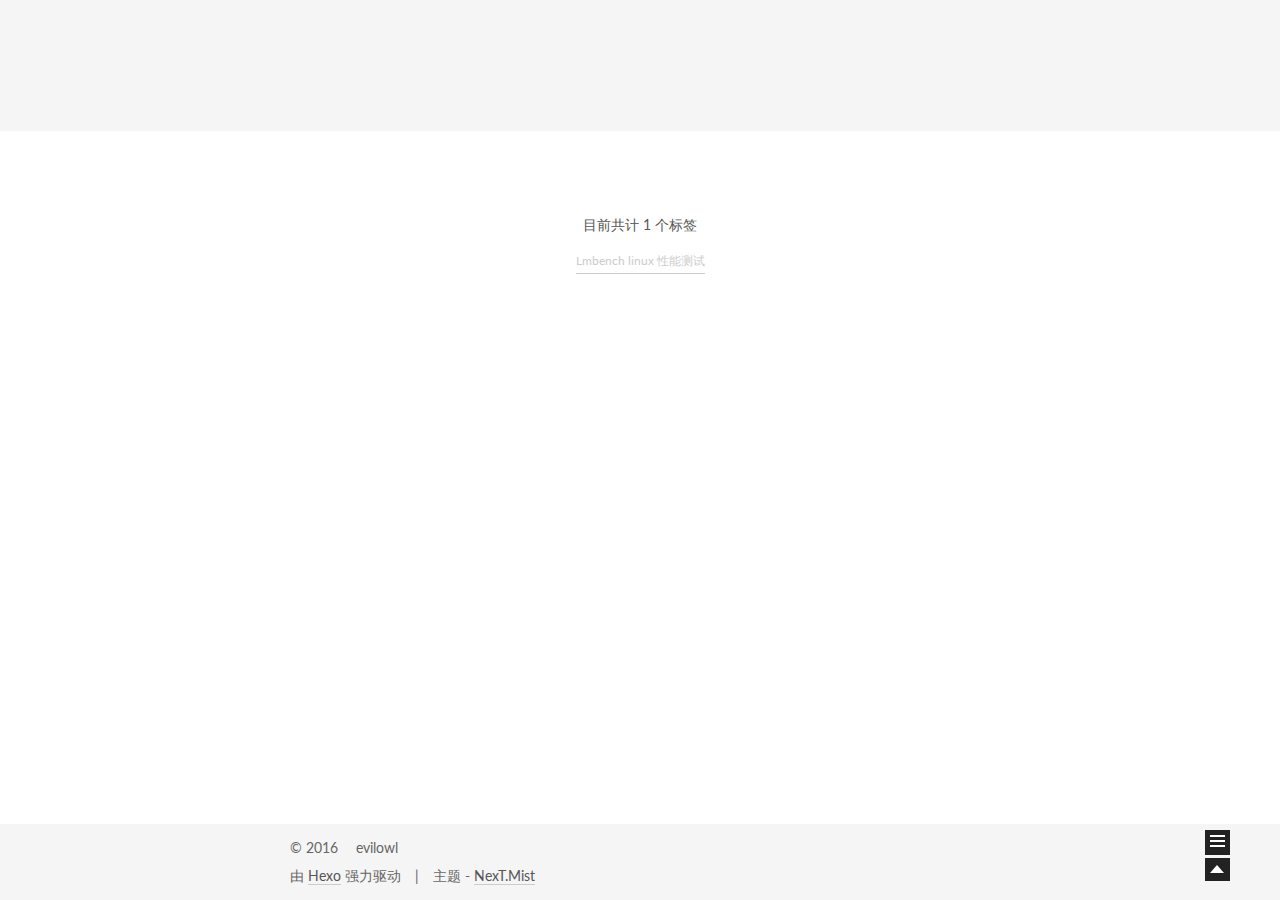
==== commit 455e9a0c: "Site updated: 2016-07-11 15:06:20" ====
--- a/about/index.html
+++ b/about/index.html
@@ -40,8 +40,6 @@
 
 
 
-  
-
 
   <link rel="alternate" href="/atom.xml" title="evilowl's 随笔" type="application/atom+xml" />
 
@@ -61,7 +59,7 @@
 <meta property="og:url" content="http://yoursite.com/about/index.html">
 <meta property="og:site_name" content="evilowl's 随笔">
 <meta property="og:description" content="hacker， code， geeker">
-<meta property="og:updated_time" content="2016-01-03T07:36:13.423Z">
+<meta property="og:updated_time" content="2016-01-03T07:53:40.768Z">
 <meta name="twitter:card" content="summary">
 <meta name="twitter:title" content="about">
 <meta name="twitter:description" content="hacker， code， geeker">
@@ -80,7 +78,7 @@
   
 
   
-    about | evilowl's 随笔
+    标签 | evilowl's 随笔
   
 </title>
 </head>
@@ -145,12 +143,12 @@
         </li>
       
         
-        <li class="menu-item menu-item-about">
-          <a href="/about" rel="section">
-            
-              <i class="menu-item-icon fa fa-user fa-fw"></i> <br />
-            
-            关于
+        <li class="menu-item menu-item-categories">
+          <a href="/categories" rel="section">
+            
+              <i class="menu-item-icon fa fa-th fa-fw"></i> <br />
+            
+            分类
           </a>
         </li>
       
@@ -171,6 +169,16 @@
               <i class="menu-item-icon fa fa-tags fa-fw"></i> <br />
             
             标签
+          </a>
+        </li>
+      
+        
+        <li class="menu-item menu-item-about">
+          <a href="/about" rel="section">
+            
+              <i class="menu-item-icon fa fa-user fa-fw"></i> <br />
+            
+            关于
           </a>
         </li>
       
@@ -194,7 +202,14 @@
   <div id="posts" class="posts-expand">
     
     
-      
+      <div class="tag-cloud">
+        <div class="tag-cloud-title">
+            目前共计 1 个标签
+        </div>
+        <div class="tag-cloud-tags">
+          <a href="/tags/Lmbench-linux-性能测试/" style="font-size: 12px; color: #ccc">Lmbench linux 性能测试</a>
+        </div>
+      </div>
     
   </div>
 
@@ -243,21 +258,21 @@
         <nav class="site-state motion-element">
           <div class="site-state-item site-state-posts">
             <a href="/archives">
-              <span class="site-state-item-count">1</span>
+              <span class="site-state-item-count">2</span>
               <span class="site-state-item-name">日志</span>
             </a>
           </div>
 
           <div class="site-state-item site-state-categories">
-            
+            <a href="/categories">
               <span class="site-state-item-count">0</span>
               <span class="site-state-item-name">分类</span>
-              
+              </a>
           </div>
 
           <div class="site-state-item site-state-tags">
             <a href="/tags">
-              <span class="site-state-item-count">0</span>
+              <span class="site-state-item-count">1</span>
               <span class="site-state-item-name">标签</span>
               </a>
           </div>
@@ -274,6 +289,24 @@
         
 
         <div class="links-of-author motion-element">
+          
+            
+              <span class="links-of-author-item">
+                <a href="https://github.com/evilowl" target="_blank">
+                  
+                    <i class="fa fa-github"></i> GitHub
+                  
+                </a>
+              </span>
+            
+              <span class="links-of-author-item">
+                <a href="http://weibo.com/p/1005052394096477" target="_blank">
+                  
+                    <i class="fa fa-globe"></i> weibo
+                  
+                </a>
+              </span>
+            
           
         </div>
 
@@ -378,6 +411,30 @@
 
   
   
+  <script type="text/x-mathjax-config">
+    MathJax.Hub.Config({
+      tex2jax: {
+        inlineMath: [ ['$','$'], ["\\(","\\)"]  ],
+        processEscapes: true,
+        skipTags: ['script', 'noscript', 'style', 'textarea', 'pre', 'code']
+      }
+    });
+  </script>
+
+  <script type="text/x-mathjax-config">
+    MathJax.Hub.Queue(function() {
+      var all = MathJax.Hub.getAllJax(), i;
+      for (i=0; i < all.length; i += 1) {
+        all[i].SourceElement().parentNode.className += ' has-jax';
+      }
+    });
+  </script>
+
+  
+    <script type="text/javascript" src="http://cdn.staticfile.org/mathjax/2.4.0/MathJax.js"></script>
+    <script type="text/javascript" src="http://cdn.staticfile.org/mathjax/2.4.0/config/TeX-AMS-MML_HTMLorMML.js"></script>
+  
+
 
   
   
